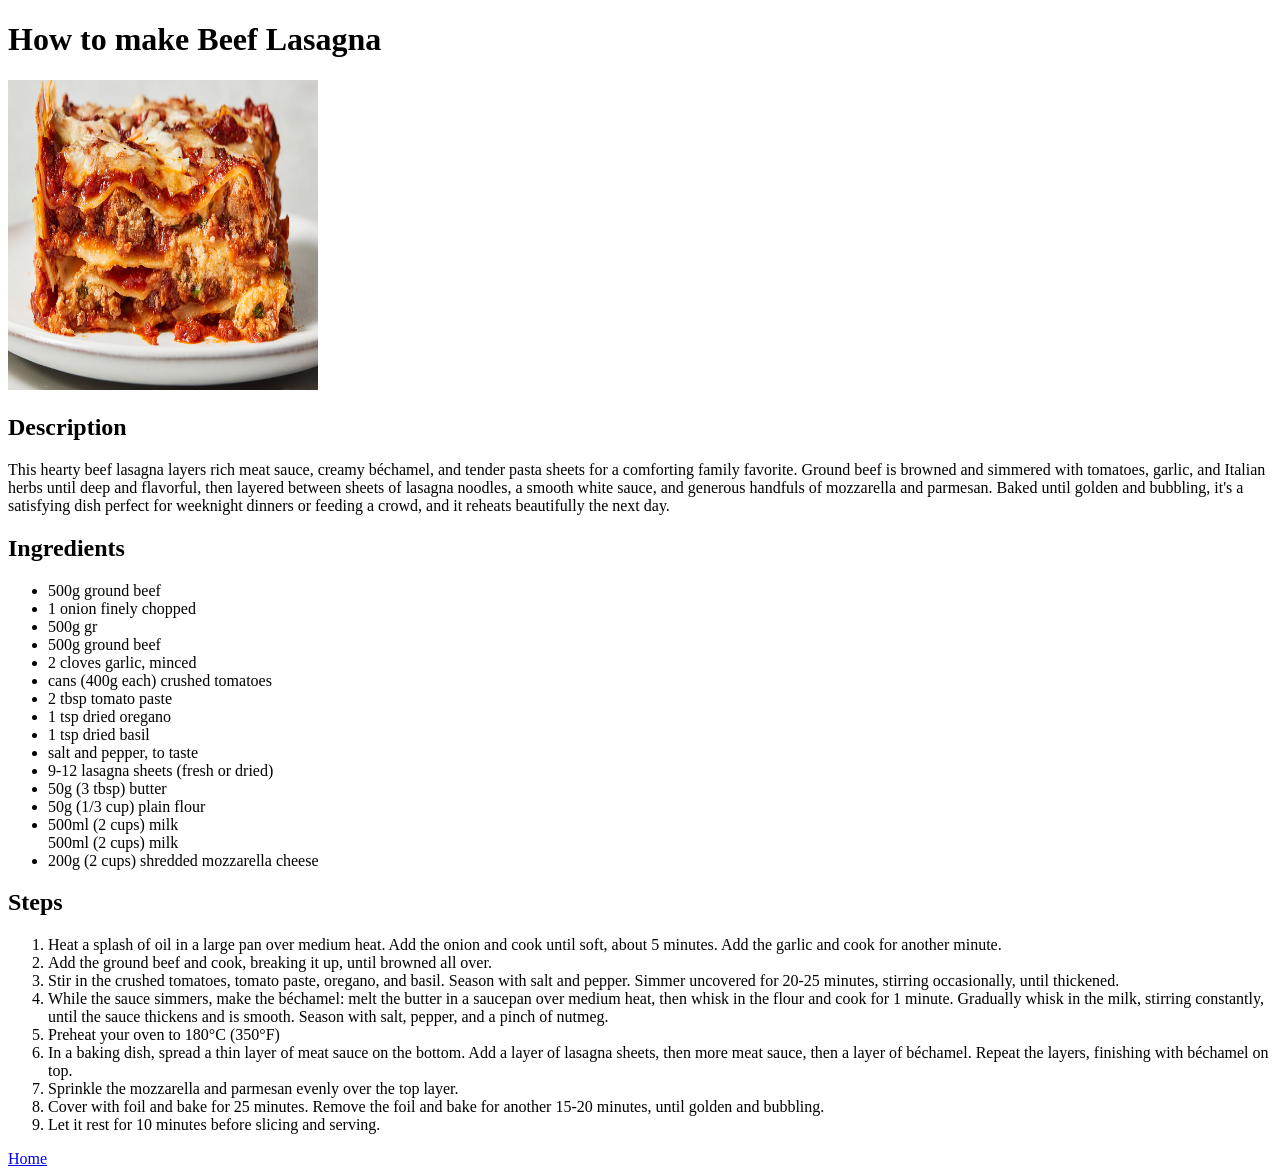
==== recipes/lasagna.html @ 43c878dc "Add main homepage" ====
<!DOCTYPE html>
<html lang="en">
<head>
    <meta charset="UTF-8">
    <meta name="viewport" content="width=device-width, initial-scale=1.0">
    <title>Beef Lasagna</title>
</head>
<body>
    <h1>How to make Beef Lasagna</h1>
    <img src="../recipes-img/lasagna.jpg" alt="Beef Lasagna Image" height = "310" width ="310">
    <h2>Description</h2>
    <p>This hearty beef lasagna layers rich meat sauce, creamy béchamel, and tender pasta sheets for a comforting family favorite. Ground beef is browned and simmered with tomatoes, garlic, and Italian herbs until deep and flavorful, then layered between sheets of lasagna noodles, a smooth white sauce, and generous handfuls of mozzarella and parmesan. Baked until golden and bubbling, it's a satisfying dish perfect for weeknight dinners or feeding a crowd, and it reheats beautifully the next day.</p>
    <h2>Ingredients</h2>
        <ul>
            <li>500g ground beef</li>
            <li>1 onion finely chopped</li>
            <li>500g gr</li>
            <li>500g ground beef</li>
            <li>2 cloves garlic, minced</li>
            <li> cans (400g each) crushed tomatoes</li>
            <li>2 tbsp tomato paste</li>
            <li>1 tsp dried oregano</li>
            <li>1 tsp dried basil</li>
            <li>salt and pepper, to taste</li>
            <li>9-12 lasagna sheets (fresh or dried)</li>
            <li>50g (3 tbsp) butter</li>
            <li>50g (1/3 cup) plain flour</li>
            <li>500ml (2 cups) milk</li>500ml (2 cups) milk
            <li>200g (2 cups) shredded mozzarella cheese</li>
        </ul>
        <h2>Steps</h2>
        <ol>
            <li>Heat a splash of oil in a large pan over medium heat. Add the onion and cook until soft, about 5 minutes. Add the garlic and cook for another minute.</li>
            <li>Add the ground beef and cook, breaking it up, until browned all over.</li>
            <li>Stir in the crushed tomatoes, tomato paste, oregano, and basil. Season with salt and pepper. Simmer uncovered for 20-25 minutes, stirring occasionally, until thickened.</li>
            <li>While the sauce simmers, make the béchamel: melt the butter in a saucepan over medium heat, then whisk in the flour and cook for 1 minute. Gradually whisk in the milk, stirring constantly, until the sauce thickens and is smooth. Season with salt, pepper, and a pinch of nutmeg.</li>
            <li>Preheat your oven to 180°C (350°F)</li>
            <li>In a baking dish, spread a thin layer of meat sauce on the bottom. Add a layer of lasagna sheets, then more meat sauce, then a layer of béchamel. Repeat the layers, finishing with béchamel on top.</li>
            <li>Sprinkle the mozzarella and parmesan evenly over the top layer.</li>
            <li>Cover with foil and bake for 25 minutes. Remove the foil and bake for another 15-20 minutes, until golden and bubbling.</li>
            <li>Let it rest for 10 minutes before slicing and serving.</li>

        </ol>
    <a href="../index.html">Home</a>
    
</body>
</html>
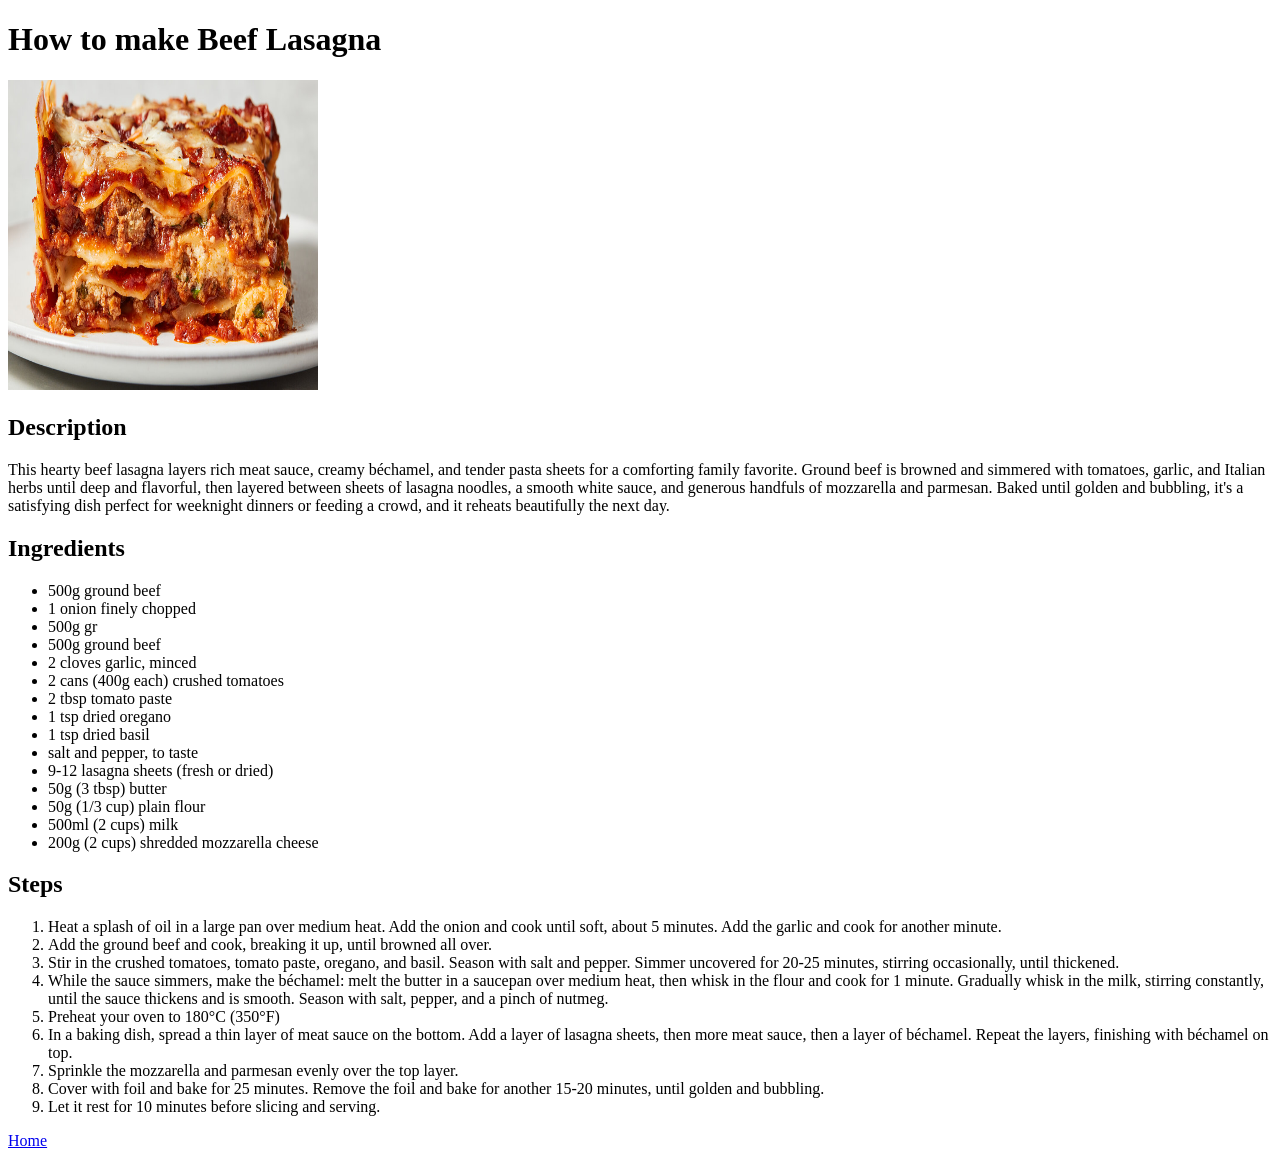
==== commit e3112e91: "Decorate the pasta page" ====
--- a/recipes/lasagna.html
+++ b/recipes/lasagna.html
@@ -4,6 +4,7 @@
     <meta charset="UTF-8">
     <meta name="viewport" content="width=device-width, initial-scale=1.0">
     <title>Beef Lasagna</title>
+    <link rel="stylesheet" href="../styles.css">
 </head>
 <body>
     <h1>How to make Beef Lasagna</h1>
@@ -17,7 +18,7 @@
             <li>500g gr</li>
             <li>500g ground beef</li>
             <li>2 cloves garlic, minced</li>
-            <li> cans (400g each) crushed tomatoes</li>
+            <li>2 cans (400g each) crushed tomatoes</li>
             <li>2 tbsp tomato paste</li>
             <li>1 tsp dried oregano</li>
             <li>1 tsp dried basil</li>
@@ -25,7 +26,7 @@
             <li>9-12 lasagna sheets (fresh or dried)</li>
             <li>50g (3 tbsp) butter</li>
             <li>50g (1/3 cup) plain flour</li>
-            <li>500ml (2 cups) milk</li>500ml (2 cups) milk
+            <li>500ml (2 cups) milk</li>
             <li>200g (2 cups) shredded mozzarella cheese</li>
         </ul>
         <h2>Steps</h2>
